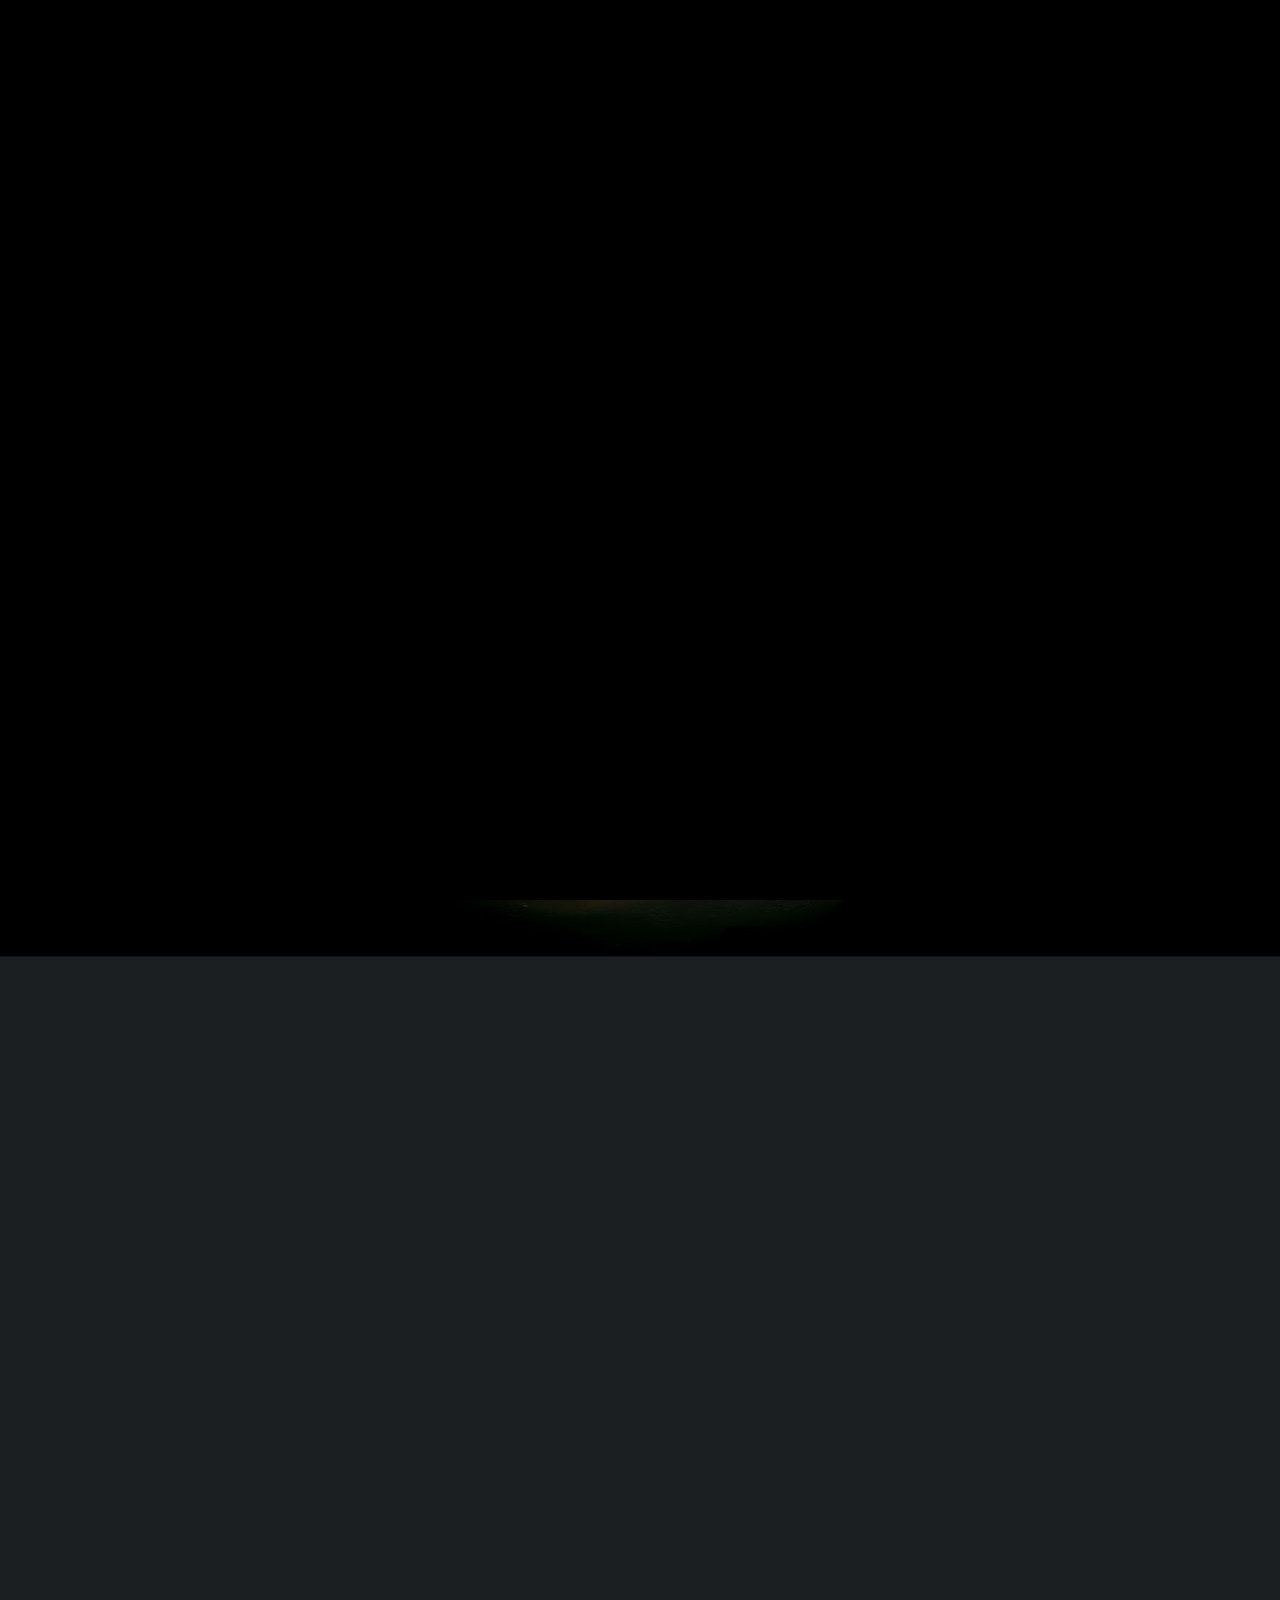
==== index.html @ c077549f "Update index.html" ====
<!DOCTYPE HTML>
<!--
	Dimension by HTML5 UP
	html5up.net | @ajlkn
	Free for personal and commercial use under the CCA 3.0 license (html5up.net/license)
-->
<html>
	<head>
		<title>Christopher Appiah's CV</title>
		<meta charset="utf-8" />
		<meta name="viewport" content="width=device-width, initial-scale=1, user-scalable=no" />
		<link rel="stylesheet" href="assets/css/main.css" />
		<noscript><link rel="stylesheet" href="assets/css/noscript.css" /></noscript>
		noscript><link rel="stylesheet" href="assets/css/noscript.css" /></noscript>
    <style>
        #about .image.main {
            max-height: 480px;
            overflow: hidden;
        }
        #about .image.main img {
            object-fit: cover;
        }
    </style>
</head>
	</head>
	<body class="is-preload">

		<!-- Wrapper -->
			<div id="wrapper">

				<!-- Header -->
					<header id="header">
						<div class="logo">
							<span class="icon fa-gem"></span>
						</div>
						<div class="content">
							<div class="inner">
								<h1>Christopher Appiah's CV</h1>
								<p>A comprehensive overview of the major works and projects completed during my undergraduate degree</p>
							</div>
						</div>
						<nav>
							<ul>
								<li><a href="#intro">Intro</a></li>
								<li><a href="#work">Work</a></li>
								<li><a href="#about">About</a></li>
								<li><a href="#contact">Contact</a></li>
								<!--<li><a href="#elements">Elements</a></li>-->
							</ul>
						</nav>
					</header>

				<!-- Main -->
					<div id="main">

						<!-- Intro -->
							<article id="intro">
								<h2 class="major">Intro</h2>
								<p>UMBC B.S in Mechanical Engineering '26</p>
								<h>Controls Engineering Interests:</h>
								
								<p>Spacecraft Dynamics and Control</p>
								<p>Multi-Body Trajectory Design</p>
								<p>Non-Linear Estimation</p>
							</article>

						<!-- Work -->
							<article id="work">
								<h2 class="major">Work</h2>
								<p>A dynamic view of major projects and research that are completed or are currently in process.</p>
								<p>Each project is accompanied by a brief description and its respective documentation.</p>
								
								<div class="project-grid">
	<a href="sortation-machine.html">
    <img src="images/464 Project.jpg" alt= "Sortation Machine">
		<span class="project-caption">Sortation Machine Project</span>
    </a>
								<a href="Pendulum.html">
    <img src="images/Pendulum.jpg" class="diagram">
	<span class="project-caption">Pendulum Analysis Research</span>
    </a>

									<a href="openloop.html">
    <img src="images/Quadrotor Dynamics.jpg" class="diagram">
	<span class="project-caption">Open Loop Simulation Project</span>
    </a>
							
							<a href="future-work.html">
    <img src="images/Alpha 1 Prototype.jpg" class="diagram">
	<span class="project-caption">Future Work In Progress</span>
</a>
		</div>
								 
</article>

	
						<!-- About -->
							<article id="about">
								<h2 class="major">About</h2>
								<span class="image main"><img src="images/image000001.jpg" alt="" /></span>
								<p>My name is Christopher Appiah, and I am a senior Mechanical Engineering Major at the University of Maryland, Baltimore County, graduating in May 2026. I am interested in control theory and its applications, and have experience exploring autonomous systems. In 2023, I worked in the Estimation and Controls Laboratory at the University of Maryland, Baltimore County, where I analyzed the behavior of multiple pendulums incorporating design, modeling, and simulation. This involved using MATLAB and Simulink workspaces to compare and contrast error analysis across two simulation environments. I am also familiar with electronic hardware configuration and systems. In December 2024, for a Machine Design Project, I was responsible for the Programmable Logic Controller for an automated sortation machine. In my free time, I play and watch soccer, read, and watch movies.
</p>
							</article>

						<!-- Contact -->
							<!-- Contact -->
<article id="contact">
    <h2 class="major">Contact</h2>
    <form method="POST" action="https://formspree.io/f/mykbvevg">
        <div class="fields">
            <div class="field half">
                <label for="name">Name</label>
                <input type="text" name="name" id="name" />
            </div>
            <div class="field half">
                <label for="email">Email</label>
                <input type="text" name="email" id="email" />
            </div>
            <div class="field">
                <label for="message">Message</label>
                <textarea name="message" id="message" rows="4"></textarea>
            </div>
        </div>
        <ul class="actions">
            <li><input type="submit" value="Send Message" class="primary" /></li>
            <li><input type="reset" value="Reset" /></li>
        </ul>
    </form>
    
    <!-- This is where your social icons go -->
    <ul class="icons">
    <li>
        <a href="https://www.linkedin.com/in/christopher-appiah-0a9b10266" class="icon brands fa-linkedin-in" target="_blank">
            <span class="label">LinkedIn</span>
        </a>
    </li>
</ul>

</article>

	

							</article>

						<!-- Elements -->
							<article id="elements">
								<h2 class="major">Elements</h2>

								<section>
									<h3 class="major">Text</h3>
									<p>This is <b>bold</b> and this is <strong>strong</strong>. This is <i>italic</i> and this is <em>emphasized</em>.
									This is <sup>superscript</sup> text and this is <sub>subscript</sub> text.
									This is <u>underlined</u> and this is code: <code>for (;;) { ... }</code>. Finally, <a href="#">this is a link</a>.</p>
									<hr />
									<h2>Heading Level 2</h2>
									<h3>Heading Level 3</h3>
									<h4>Heading Level 4</h4>
									<h5>Heading Level 5</h5>
									<h6>Heading Level 6</h6>
									<hr />
									<h4>Blockquote</h4>
									<blockquote>Fringilla nisl. Donec accumsan interdum nisi, quis tincidunt felis sagittis eget tempus euismod. Vestibulum ante ipsum primis in faucibus vestibulum. Blandit adipiscing eu felis iaculis volutpat ac adipiscing accumsan faucibus. Vestibulum ante ipsum primis in faucibus lorem ipsum dolor sit amet nullam adipiscing eu felis.</blockquote>
									<h4>Preformatted</h4>
									<pre><code>i = 0;

while (!deck.isInOrder()) {
    print 'Iteration ' + i;
    deck.shuffle();
    i++;
}

print 'It took ' + i + ' iterations to sort the deck.';</code></pre>
								</section>

								<section>
									<h3 class="major">Lists</h3>

									<h4>Unordered</h4>
									<ul>
										<li>Dolor pulvinar etiam.</li>
										<li>Sagittis adipiscing.</li>
										<li>Felis enim feugiat.</li>
									</ul>

									<h4>Alternate</h4>
									<ul class="alt">
										<li>Dolor pulvinar etiam.</li>
										<li>Sagittis adipiscing.</li>
										<li>Felis enim feugiat.</li>
									</ul>

									<h4>Ordered</h4>
									<ol>
										<li>Dolor pulvinar etiam.</li>
										<li>Etiam vel felis viverra.</li>
										<li>Felis enim feugiat.</li>
										<li>Dolor pulvinar etiam.</li>
										<li>Etiam vel felis lorem.</li>
										<li>Felis enim et feugiat.</li>
									</ol>
									<h4>Icons</h4>
									<li>
    <a href="www.linkedin.com/in/christopher-appiah-0a9b10266" class="icon brands fa-linkedin-in">
        <span class="label">LinkedIn</span>
    </a>
</li>

									<h4>Actions</h4>
									<ul class="actions">
										<li><a href="#" class="button primary">Default</a></li>
										<li><a href="#" class="button">Default</a></li>
									</ul>
									<ul class="actions stacked">
										<li><a href="#" class="button primary">Default</a></li>
										<li><a href="#" class="button">Default</a></li>
									</ul>
								</section>

								<section>
									<h3 class="major">Table</h3>
									<h4>Default</h4>
									<div class="table-wrapper">
										<table>
											<thead>
												<tr>
													<th>Name</th>
													<th>Description</th>
													<th>Price</th>
												</tr>
											</thead>
											<tbody>
												<tr>
													<td>Item One</td>
													<td>Ante turpis integer aliquet porttitor.</td>
													<td>29.99</td>
												</tr>
												<tr>
													<td>Item Two</td>
													<td>Vis ac commodo adipiscing arcu aliquet.</td>
													<td>19.99</td>
												</tr>
												<tr>
													<td>Item Three</td>
													<td> Morbi faucibus arcu accumsan lorem.</td>
													<td>29.99</td>
												</tr>
												<tr>
													<td>Item Four</td>
													<td>Vitae integer tempus condimentum.</td>
													<td>19.99</td>
												</tr>
												<tr>
													<td>Item Five</td>
													<td>Ante turpis integer aliquet porttitor.</td>
													<td>29.99</td>
												</tr>
											</tbody>
											<tfoot>
												<tr>
													<td colspan="2"></td>
													<td>100.00</td>
												</tr>
											</tfoot>
										</table>
									</div>

									<h4>Alternate</h4>
									<div class="table-wrapper">
										<table class="alt">
											<thead>
												<tr>
													<th>Name</th>
													<th>Description</th>
													<th>Price</th>
												</tr>
											</thead>
											<tbody>
												<tr>
													<td>Item One</td>
													<td>Ante turpis integer aliquet porttitor.</td>
													<td>29.99</td>
												</tr>
												<tr>
													<td>Item Two</td>
													<td>Vis ac commodo adipiscing arcu aliquet.</td>
													<td>19.99</td>
												</tr>
												<tr>
													<td>Item Three</td>
													<td> Morbi faucibus arcu accumsan lorem.</td>
													<td>29.99</td>
												</tr>
												<tr>
													<td>Item Four</td>
													<td>Vitae integer tempus condimentum.</td>
													<td>19.99</td>
												</tr>
												<tr>
													<td>Item Five</td>
													<td>Ante turpis integer aliquet porttitor.</td>
													<td>29.99</td>
												</tr>
											</tbody>
											<tfoot>
												<tr>
													<td colspan="2"></td>
													<td>100.00</td>
												</tr>
											</tfoot>
										</table>
									</div>
								</section>

								<section>
									<h3 class="major">Buttons</h3>
									<ul class="actions">
										<li><a href="#" class="button primary">Primary</a></li>
										<li><a href="#" class="button">Default</a></li>
									</ul>
									<ul class="actions">
										<li><a href="#" class="button">Default</a></li>
										<li><a href="#" class="button small">Small</a></li>
									</ul>
									<ul class="actions">
										<li><a href="#" class="button primary icon solid fa-download">Icon</a></li>
										<li><a href="#" class="button icon solid fa-download">Icon</a></li>
									</ul>
									<ul class="actions">
										<li><span class="button primary disabled">Disabled</span></li>
										<li><span class="button disabled">Disabled</span></li>
									</ul>
								</section>

								<section>
									<h3 class="major">Form</h3>
									<form method="post" action="#">
										<div class="fields">
											<div class="field half">
												<label for="demo-name">Name</label>
												<input type="text" name="demo-name" id="demo-name" value="" placeholder="Jane Doe" />
											</div>
											<div class="field half">
												<label for="demo-email">Email</label>
												<input type="email" name="demo-email" id="demo-email" value="" placeholder="jane@untitled.tld" />
											</div>
											<div class="field">
												<label for="demo-category">Category</label>
												<select name="demo-category" id="demo-category">
													<option value="">-</option>
													<option value="1">Manufacturing</option>
													<option value="1">Shipping</option>
													<option value="1">Administration</option>
													<option value="1">Human Resources</option>
												</select>
											</div>
											<div class="field half">
												<input type="radio" id="demo-priority-low" name="demo-priority" checked>
												<label for="demo-priority-low">Low</label>
											</div>
											<div class="field half">
												<input type="radio" id="demo-priority-high" name="demo-priority">
												<label for="demo-priority-high">High</label>
											</div>
											<div class="field half">
												<input type="checkbox" id="demo-copy" name="demo-copy">
												<label for="demo-copy">Email me a copy</label>
											</div>
											<div class="field half">
												<input type="checkbox" id="demo-human" name="demo-human" checked>
												<label for="demo-human">Not a robot</label>
											</div>
											<div class="field">
												<label for="demo-message">Message</label>
												<textarea name="demo-message" id="demo-message" placeholder="Enter your message" rows="6"></textarea>
											</div>
										</div>
										<ul class="actions">
											<li><input type="submit" value="Send Message" class="primary" /></li>
											<li><input type="reset" value="Reset" /></li>
										</ul>
									</form>
								</section>

							</article>

					</div>

				<!-- Footer -->
					<footer id="footer">
						<p class="copyright">&copy; Christopher Appiah. Design: <a href="https://html5up.net">HTML5 UP</a>.</p>
					</footer>

			</div>

		<!-- BG -->
			<div id="bg"></div>

		<!-- Scripts -->
			<script src="assets/js/jquery.min.js"></script>
			<script src="assets/js/browser.min.js"></script>
			<script src="assets/js/breakpoints.min.js"></script>
			<script src="assets/js/util.js"></script>
			<script src="assets/js/main.js"></script>
		

	</body>
</html>
---- assets/css/main.css ----
@import url(fontawesome-all.min.css);
@import url("https://fonts.googleapis.com/css?family=Source+Sans+Pro:300italic,600italic,300,600");

/*
	Dimension by HTML5 UP
	html5up.net | @ajlkn
	Free for personal and commercial use under the CCA 3.0 license (html5up.net/license)
*/

html, body, div, span, applet, object,
iframe, h1, h2, h3, h4, h5, h6, p, blockquote,
pre, a, abbr, acronym, address, big, cite,
code, del, dfn, em, img, ins, kbd, q, s, samp,
small, strike, strong, sub, sup, tt, var, b,
u, i, center, dl, dt, dd, ol, ul, li, fieldset,
form, label, legend, table, caption, tbody,
tfoot, thead, tr, th, td, article, aside,
canvas, details, embed, figure, figcaption,
footer, header, hgroup, menu, nav, output, ruby,
section, summary, time, mark, audio, video {
	margin: 0;
	padding: 0;
	border: 0;
	font-size: 100%;
	font: inherit;
	vertical-align: baseline;}

article, aside, details, figcaption, figure,
footer, header, hgroup, menu, nav, section {
	display: block;}

body {
	line-height: 1;
}

ol, ul {
	list-style: none;
}

blockquote, q {
	quotes: none;
}

	blockquote:before, blockquote:after, q:before, q:after {
		content: '';
		content: none;
	}

table {
	border-collapse: collapse;
	border-spacing: 0;
}

body {
	-webkit-text-size-adjust: none;
}

mark {
	background-color: transparent;
	color: inherit;
}

input::-moz-focus-inner {
	border: 0;
	padding: 0;
}

input, select, textarea {
	-moz-appearance: none;
	-webkit-appearance: none;
	-ms-appearance: none;
	appearance: none;
}

/* Basic */

	@-ms-viewport {
		width: device-width;
	}

	@media screen and (max-width: 480px) {

		html, body {
			min-width: 320px;
		}

	}

	html {
		box-sizing: border-box;
	}

	*, *:before, *:after {
		box-sizing: inherit;
	}

	body {
		background: #1b1f22;
	}

		body.is-preload *, body.is-preload *:before, body.is-preload *:after {
			-moz-animation: none !important;
			-webkit-animation: none !important;
			-ms-animation: none !important;
			animation: none !important;
			-moz-transition: none !important;
			-webkit-transition: none !important;
			-ms-transition: none !important;
			transition: none !important;
		}

/* Type */

	html {
		font-size: 16pt;
	}

		@media screen and (max-width: 1680px) {

			html {
				font-size: 12pt;
			}

		}

		@media screen and (max-width: 736px) {

			html {
				font-size: 11pt;
			}

		}

		@media screen and (max-width: 360px) {

			html {
				font-size: 10pt;
			}

		}

	body, input, select, textarea {
		color: #ffffff;
		font-family: "Source Sans Pro", sans-serif;
		font-weight: 300;
		font-size: 1rem;
		line-height: 1.65;
	}

	a {
		-moz-transition: color 0.2s ease-in-out, background-color 0.2s ease-in-out, border-bottom-color 0.2s ease-in-out;
		-webkit-transition: color 0.2s ease-in-out, background-color 0.2s ease-in-out, border-bottom-color 0.2s ease-in-out;
		-ms-transition: color 0.2s ease-in-out, background-color 0.2s ease-in-out, border-bottom-color 0.2s ease-in-out;
		transition: color 0.2s ease-in-out, background-color 0.2s ease-in-out, border-bottom-color 0.2s ease-in-out;
		border-bottom: dotted 1px rgba(255, 255, 255, 0.5);
		text-decoration: none;
		color: inherit;
	}

		a:hover {
			border-bottom-color: transparent;
		}

	strong, b {
		color: #ffffff;
		font-weight: 600;
	}

	em, i {
		font-style: italic;
	}

	p {
		margin: 0 0 2rem 0;
	}

	h1, h2, h3, h4, h5, h6 {
		color: #ffffff;
		font-weight: 600;
		line-height: 1.5;
		margin: 0 0 1rem 0;
		text-transform: uppercase;
		letter-spacing: 0.2rem;
	}

		h1 a, h2 a, h3 a, h4 a, h5 a, h6 a {
			color: inherit;
			text-decoration: none;
		}

		h1.major, h2.major, h3.major, h4.major, h5.major, h6.major {
			border-bottom: solid 1px #ffffff;
			width: -moz-max-content;
			width: -webkit-max-content;
			width: -ms-max-content;
			width: max-content;
			padding-bottom: 0.5rem;
			margin: 0 0 2rem 0;
		}

	h1 {
		font-size: 2.25rem;
		line-height: 1.3;
		letter-spacing: 0.5rem;
	}

	h2 {
		font-size: 1.5rem;
		line-height: 1.4;
		letter-spacing: 0.5rem;
	}

	h3 {
		font-size: 1rem;
	}

	h4 {
		font-size: 0.8rem;
	}

	h5 {
		font-size: 0.7rem;
	}

	h6 {
		font-size: 0.6rem;
	}

	@media screen and (max-width: 736px) {

		h1 {
			font-size: 1.75rem;
			line-height: 1.4;
		}

		h2 {
			font-size: 1.25em;
			line-height: 1.5;
		}

	}

	sub {
		font-size: 0.8rem;
		position: relative;
		top: 0.5rem;
	}

	sup {
		font-size: 0.8rem;
		position: relative;
		top: -0.5rem;
	}

	blockquote {
		border-left: solid 4px #ffffff;
		font-style: italic;
		margin: 0 0 2rem 0;
		padding: 0.5rem 0 0.5rem 2rem;
	}

	pre {
		-webkit-overflow-scrolling: touch;
		font-family: "Courier New", monospace;
		font-size: 0.9rem;
		margin: 0 0 2rem 0;
	}

		pre code {
			display: block;
			line-height: 1.75;
			padding: 1rem 1.5rem;
			overflow-x: auto;
		}

	hr {
		border: 0;
		border-bottom: solid 1px #ffffff;
		margin: 2.75rem 0;
	}

	.align-left {
		text-align: left;
	}

	.align-center {
		text-align: center;
	}

	.align-right {
		text-align: right;
	}

/* Form */

	form {
		margin: 0 0 2rem 0;
	}

		form > :last-child {
			margin-bottom: 0;
		}

		form > .fields {
			display: -moz-flex;
			display: -webkit-flex;
			display: -ms-flex;
			display: flex;
			-moz-flex-wrap: wrap;
			-webkit-flex-wrap: wrap;
			-ms-flex-wrap: wrap;
			flex-wrap: wrap;
			width: calc(100% + 3rem);
			margin: -1.5rem 0 2rem -1.5rem;
		}

			form > .fields > .field {
				-moz-flex-grow: 0;
				-webkit-flex-grow: 0;
				-ms-flex-grow: 0;
				flex-grow: 0;
				-moz-flex-shrink: 0;
				-webkit-flex-shrink: 0;
				-ms-flex-shrink: 0;
				flex-shrink: 0;
				padding: 1.5rem 0 0 1.5rem;
				width: calc(100% - 1.5rem);
			}

				form > .fields > .field.half {
					width: calc(50% - 0.75rem);
				}

				form > .fields > .field.third {
					width: calc(100%/3 - 0.5rem);
				}

				form > .fields > .field.quarter {
					width: calc(25% - 0.375rem);
				}

		@media screen and (max-width: 480px) {

			form > .fields {
				width: calc(100% + 3rem);
				margin: -1.5rem 0 2rem -1.5rem;
			}

				form > .fields > .field {
					padding: 1.5rem 0 0 1.5rem;
					width: calc(100% - 1.5rem);
				}

					form > .fields > .field.half {
						width: calc(100% - 1.5rem);
					}

					form > .fields > .field.third {
						width: calc(100% - 1.5rem);
					}

					form > .fields > .field.quarter {
						width: calc(100% - 1.5rem);
					}

		}

	label {
		color: #ffffff;
		display: block;
		font-size: 0.8rem;
		font-weight: 300;
		letter-spacing: 0.2rem;
		line-height: 1.5;
		margin: 0 0 1rem 0;
		text-transform: uppercase;
	}

	input[type="text"],
	input[type="password"],
	input[type="email"],
	input[type="tel"],
	select,
	textarea {
		-moz-appearance: none;
		-webkit-appearance: none;
		-ms-appearance: none;
		appearance: none;
		-moz-transition: border-color 0.2s ease-in-out, box-shadow 0.2s ease-in-out, background-color 0.2s ease-in-out;
		-webkit-transition: border-color 0.2s ease-in-out, box-shadow 0.2s ease-in-out, background-color 0.2s ease-in-out;
		-ms-transition: border-color 0.2s ease-in-out, box-shadow 0.2s ease-in-out, background-color 0.2s ease-in-out;
		transition: border-color 0.2s ease-in-out, box-shadow 0.2s ease-in-out, background-color 0.2s ease-in-out;
		background-color: transparent;
		border-radius: 4px;
		border: solid 1px #ffffff;
		color: inherit;
		display: block;
		outline: 0;
		padding: 0 1rem;
		text-decoration: none;
		width: 100%;
	}

		input[type="text"]:invalid,
		input[type="password"]:invalid,
		input[type="email"]:invalid,
		input[type="tel"]:invalid,
		select:invalid,
		textarea:invalid {
			box-shadow: none;
		}

		input[type="text"]:focus,
		input[type="password"]:focus,
		input[type="email"]:focus,
		input[type="tel"]:focus,
		select:focus,
		textarea:focus {
			background: rgba(255, 255, 255, 0.075);
			border-color: #ffffff;
			box-shadow: 0 0 0 1px #ffffff;
		}

	select {
		background-image: url("data:image/svg+xml;charset=utf8,%3Csvg xmlns='http://www.w3.org/2000/svg' width='40' height='40' preserveAspectRatio='none' viewBox='0 0 40 40'%3E%3Cpath d='M9.4,12.3l10.4,10.4l10.4-10.4c0.2-0.2,0.5-0.4,0.9-0.4c0.3,0,0.6,0.1,0.9,0.4l3.3,3.3c0.2,0.2,0.4,0.5,0.4,0.9 c0,0.4-0.1,0.6-0.4,0.9L20.7,31.9c-0.2,0.2-0.5,0.4-0.9,0.4c-0.3,0-0.6-0.1-0.9-0.4L4.3,17.3c-0.2-0.2-0.4-0.5-0.4-0.9 c0-0.4,0.1-0.6,0.4-0.9l3.3-3.3c0.2-0.2,0.5-0.4,0.9-0.4S9.1,12.1,9.4,12.3z' fill='%23ffffff' /%3E%3C/svg%3E");
		background-size: 1.25rem;
		background-repeat: no-repeat;
		background-position: calc(100% - 1rem) center;
		height: 2.75rem;
		padding-right: 2.75rem;
		text-overflow: ellipsis;
	}

		select option {
			color: #ffffff;
			background: #1b1f22;
		}

		select:focus::-ms-value {
			background-color: transparent;
		}

		select::-ms-expand {
			display: none;
		}

	input[type="text"],
	input[type="password"],
	input[type="email"],
	select {
		height: 2.75rem;
	}

	textarea {
		padding: 0.75rem 1rem;
	}

	input[type="checkbox"],
	input[type="radio"] {
		-moz-appearance: none;
		-webkit-appearance: none;
		-ms-appearance: none;
		appearance: none;
		display: block;
		float: left;
		margin-right: -2rem;
		opacity: 0;
		width: 1rem;
		z-index: -1;
	}

		input[type="checkbox"] + label,
		input[type="radio"] + label {
			text-decoration: none;
			-moz-user-select: none;
			-webkit-user-select: none;
			-ms-user-select: none;
			user-select: none;
			color: #ffffff;
			cursor: pointer;
			display: inline-block;
			font-size: 0.8rem;
			font-weight: 300;
			margin: 0 0 0.5rem 0;
			padding-left: 2.65rem;
			padding-right: 0.75rem;
			position: relative;
		}

			input[type="checkbox"] + label:before,
			input[type="radio"] + label:before {
				-moz-osx-font-smoothing: grayscale;
				-webkit-font-smoothing: antialiased;
				display: inline-block;
				font-style: normal;
				font-variant: normal;
				text-rendering: auto;
				line-height: 1;
				text-transform: none !important;
				font-family: 'Font Awesome 5 Free';
				font-weight: 900;
			}

			input[type="checkbox"] + label:before,
			input[type="radio"] + label:before {
				-moz-transition: border-color 0.2s ease-in-out, box-shadow 0.2s ease-in-out, background-color 0.2s ease-in-out;
				-webkit-transition: border-color 0.2s ease-in-out, box-shadow 0.2s ease-in-out, background-color 0.2s ease-in-out;
				-ms-transition: border-color 0.2s ease-in-out, box-shadow 0.2s ease-in-out, background-color 0.2s ease-in-out;
				transition: border-color 0.2s ease-in-out, box-shadow 0.2s ease-in-out, background-color 0.2s ease-in-out;
				border-radius: 4px;
				border: solid 1px #ffffff;
				content: '';
				display: inline-block;
				height: 1.65rem;
				left: 0;
				line-height: 1.65rem;
				position: absolute;
				text-align: center;
				top: -0.15rem;
				width: 1.65rem;
			}

		input[type="checkbox"]:checked + label:before,
		input[type="radio"]:checked + label:before {
			background: #ffffff !important;
			border-color: #ffffff !important;
			color: #1b1f22;
			content: '\f00c';
		}

		input[type="checkbox"]:focus + label:before,
		input[type="radio"]:focus + label:before {
			background: rgba(255, 255, 255, 0.075);
			border-color: #ffffff;
			box-shadow: 0 0 0 1px #ffffff;
		}

	input[type="checkbox"] + label:before {
		border-radius: 4px;
	}

	input[type="radio"] + label:before {
		border-radius: 100%;
	}

	::-webkit-input-placeholder {
		color: rgba(255, 255, 255, 0.5) !important;
		opacity: 1.0;
	}

	:-moz-placeholder {
		color: rgba(255, 255, 255, 0.5) !important;
		opacity: 1.0;
	}

	::-moz-placeholder {
		color: rgba(255, 255, 255, 0.5) !important;
		opacity: 1.0;
	}

	:-ms-input-placeholder {
		color: rgba(255, 255, 255, 0.5) !important;
		opacity: 1.0;
	}

	.formerize-placeholder {
		color: rgba(255, 255, 255, 0.5) !important;
		opacity: 1.0;
	}

/* Box */

	.box {
		border-radius: 4px;
		border: solid 1px #ffffff;
		margin-bottom: 2rem;
		padding: 1.5em;
	}

		.box > :last-child,
		.box > :last-child > :last-child,
		.box > :last-child > :last-child > :last-child {
			margin-bottom: 0;
		}

		.box.alt {
			border: 0;
			border-radius: 0;
			padding: 0;
		}

/* Icon */

	.icon {
		text-decoration: none;
		border-bottom: none;
		position: relative;
	}

		.icon:before {
			-moz-osx-font-smoothing: grayscale;
			-webkit-font-smoothing: antialiased;
			display: inline-block;
			font-style: normal;
			font-variant: normal;
			text-rendering: auto;
			line-height: 1;
			text-transform: none !important;
			font-family: 'Font Awesome 5 Free';
			font-weight: 400;
		}

		.icon > .label {
			display: none;
		}

		.icon:before {
			line-height: inherit;
		}

		.icon.solid:before {
			font-weight: 900;
		}

		.icon.brands:before {
			font-family: 'Font Awesome 5 Brands';
		}

/* Image */

	.image {
		border-radius: 4px;
		border: 0;
		display: inline-block;
		position: relative;
	}

		.image:before {
			pointer-events: none;
			background-image: url("../../images/overlay.png");
			background-color: rgba(19, 21, 25, 0.5);
			border-radius: 4px;
			content: '';
			display: block;
			height: 100%;
			left: 0;
			opacity: 0.5;
			position: absolute;
			top: 0;
			width: 100%;
		}

		.image img {
			border-radius: 4px;
			display: block;
		}

		.image.left, .image.right {
			max-width: 40%;
		}

			.image.left img, .image.right img {
				width: 100%;
			}

		.image.left {
			float: left;
			padding: 0 1.5em 1em 0;
			top: 0.25em;
		}

		.image.right {
			float: right;
			padding: 0 0 1em 1.5em;
			top: 0.25em;
		}

		.image.fit {
			display: block;
			margin: 0 0 2rem 0;
			width: 100%;
		}

			.image.fit img {
				width: 100%;
			}

		.image.main {
			display: block;
			margin: 2.5rem 0;
			width: 100%;
		}

			.image.main img {
				width: 100%;
			}

		@media screen and (max-width: 736px) {

			.image.main {
				margin: 2rem 0;
			}

		}

		@media screen and (max-width: 480px) {

			.image.main {
				margin: 1.5rem 0;
			}

		}

/* List */

	ol {
		list-style: decimal;
		margin: 0 0 2rem 0;
		padding-left: 1.25em;
	}

		ol li {
			padding-left: 0.25em;
		}

	ul {
		list-style: disc;
		margin: 0 0 2rem 0;
		padding-left: 1em;
	}

		ul li {
			padding-left: 0.5em;
		}

		ul.alt {
			list-style: none;
			padding-left: 0;
		}

			ul.alt li {
				border-top: solid 1px #ffffff;
				padding: 0.5em 0;
			}

				ul.alt li:first-child {
					border-top: 0;
					padding-top: 0;
				}

	dl {
		margin: 0 0 2rem 0;
	}

		dl dt {
			display: block;
			font-weight: 600;
			margin: 0 0 1rem 0;
		}

		dl dd {
			margin-left: 2rem;
		}

/* Actions */

	ul.actions {
		display: -moz-flex;
		display: -webkit-flex;
		display: -ms-flex;
		display: flex;
		cursor: default;
		list-style: none;
		margin-left: -1rem;
		padding-left: 0;
	}

		ul.actions li {
			padding: 0 0 0 1rem;
			vertical-align: middle;
		}

		ul.actions.special {
			-moz-justify-content: center;
			-webkit-justify-content: center;
			-ms-justify-content: center;
			justify-content: center;
			width: 100%;
			margin-left: 0;
		}

			ul.actions.special li:first-child {
				padding-left: 0;
			}

		ul.actions.stacked {
			-moz-flex-direction: column;
			-webkit-flex-direction: column;
			-ms-flex-direction: column;
			flex-direction: column;
			margin-left: 0;
		}

			ul.actions.stacked li {
				padding: 1.3rem 0 0 0;
			}

				ul.actions.stacked li:first-child {
					padding-top: 0;
				}

		ul.actions.fit {
			width: calc(100% + 1rem);
		}

			ul.actions.fit li {
				-moz-flex-grow: 1;
				-webkit-flex-grow: 1;
				-ms-flex-grow: 1;
				flex-grow: 1;
				-moz-flex-shrink: 1;
				-webkit-flex-shrink: 1;
				-ms-flex-shrink: 1;
				flex-shrink: 1;
				width: 100%;
			}

				ul.actions.fit li > * {
					width: 100%;
				}

			ul.actions.fit.stacked {
				width: 100%;
			}

		@media screen and (max-width: 480px) {

			ul.actions:not(.fixed) {
				-moz-flex-direction: column;
				-webkit-flex-direction: column;
				-ms-flex-direction: column;
				flex-direction: column;
				margin-left: 0;
				width: 100% !important;
			}

				ul.actions:not(.fixed) li {
					-moz-flex-grow: 1;
					-webkit-flex-grow: 1;
					-ms-flex-grow: 1;
					flex-grow: 1;
					-moz-flex-shrink: 1;
					-webkit-flex-shrink: 1;
					-ms-flex-shrink: 1;
					flex-shrink: 1;
					padding: 1rem 0 0 0;
					text-align: center;
					width: 100%;
				}

					ul.actions:not(.fixed) li > * {
						width: 100%;
					}

					ul.actions:not(.fixed) li:first-child {
						padding-top: 0;
					}

					ul.actions:not(.fixed) li input[type="submit"],
					ul.actions:not(.fixed) li input[type="reset"],
					ul.actions:not(.fixed) li input[type="button"],
					ul.actions:not(.fixed) li button,
					ul.actions:not(.fixed) li .button {
						width: 100%;
					}

						ul.actions:not(.fixed) li input[type="submit"].icon:before,
						ul.actions:not(.fixed) li input[type="reset"].icon:before,
						ul.actions:not(.fixed) li input[type="button"].icon:before,
						ul.actions:not(.fixed) li button.icon:before,
						ul.actions:not(.fixed) li .button.icon:before {
							margin-left: -0.5em;
						}

		}

/* Icons */

	ul.icons {
		cursor: default;
		list-style: none;
		padding-left: 0;
	}

		ul.icons li {
			display: inline-block;
			padding: 0 0.75em 0 0;
		}

			ul.icons li:last-child {
				padding-right: 0;
			}

			ul.icons li a {
				border-radius: 100%;
				box-shadow: inset 0 0 0 1px #ffffff;
				display: inline-block;
				height: 2.25rem;
				line-height: 2.25rem;
				text-align: center;
				width: 2.25rem;
			}

				ul.icons li a:hover {
					background-color: rgba(255, 255, 255, 0.075);
				}

				ul.icons li a:active {
					background-color: rgba(255, 255, 255, 0.175);
				}

/* Table */

	.table-wrapper {
		-webkit-overflow-scrolling: touch;
		overflow-x: auto;
	}

	table {
		margin: 0 0 2rem 0;
		width: 100%;
	}

		table tbody tr {
			border: solid 1px #ffffff;
			border-left: 0;
			border-right: 0;
		}

			table tbody tr:nth-child(2n + 1) {
				background-color: rgba(255, 255, 255, 0.075);
			}

		table td {
			padding: 0.75em 0.75em;
		}

		table th {
			color: #ffffff;
			font-size: 0.9em;
			font-weight: 600;
			padding: 0 0.75em 0.75em 0.75em;
			text-align: left;
		}

		table thead {
			border-bottom: solid 2px #ffffff;
		}

		table tfoot {
			border-top: solid 2px #ffffff;
		}

		table.alt {
			border-collapse: separate;
		}

			table.alt tbody tr td {
				border: solid 1px #ffffff;
				border-left-width: 0;
				border-top-width: 0;
			}

				table.alt tbody tr td:first-child {
					border-left-width: 1px;
				}

			table.alt tbody tr:first-child td {
				border-top-width: 1px;
			}

			table.alt thead {
				border-bottom: 0;
			}

			table.alt tfoot {
				border-top: 0;
			}

/* Button */

	input[type="submit"],
	input[type="reset"],
	input[type="button"],
	button,
	.button {
		-moz-appearance: none;
		-webkit-appearance: none;
		-ms-appearance: none;
		appearance: none;
		-moz-transition: background-color 0.2s ease-in-out, color 0.2s ease-in-out;
		-webkit-transition: background-color 0.2s ease-in-out, color 0.2s ease-in-out;
		-ms-transition: background-color 0.2s ease-in-out, color 0.2s ease-in-out;
		transition: background-color 0.2s ease-in-out, color 0.2s ease-in-out;
		background-color: transparent;
		border-radius: 4px;
		border: 0;
		box-shadow: inset 0 0 0 1px #ffffff;
		color: #ffffff !important;
		cursor: pointer;
		display: inline-block;
		font-size: 0.8rem;
		font-weight: 300;
		height: 2.75rem;
		letter-spacing: 0.2rem;
		line-height: 2.75rem;
		outline: 0;
		padding: 0 1.25rem 0 1.35rem;
		text-align: center;
		text-decoration: none;
		text-transform: uppercase;
		white-space: nowrap;
	}

		input[type="submit"]:hover,
		input[type="reset"]:hover,
		input[type="button"]:hover,
		button:hover,
		.button:hover {
			background-color: rgba(255, 255, 255, 0.075);
		}

		input[type="submit"]:active,
		input[type="reset"]:active,
		input[type="button"]:active,
		button:active,
		.button:active {
			background-color: rgba(255, 255, 255, 0.175);
		}

		input[type="submit"].icon:before,
		input[type="reset"].icon:before,
		input[type="button"].icon:before,
		button.icon:before,
		.button.icon:before {
			margin-right: 0.5em;
		}

		input[type="submit"].fit,
		input[type="reset"].fit,
		input[type="button"].fit,
		button.fit,
		.button.fit {
			width: 100%;
		}

		input[type="submit"].small,
		input[type="reset"].small,
		input[type="button"].small,
		button.small,
		.button.small {
			font-size: 0.6rem;
			height: 2.0625rem;
			line-height: 2.0625rem;
		}

		input[type="submit"].primary,
		input[type="reset"].primary,
		input[type="button"].primary,
		button.primary,
		.button.primary {
			background-color: #ffffff;
			color: #1b1f22 !important;
			font-weight: 600;
		}

		input[type="submit"].disabled, input[type="submit"]:disabled,
		input[type="reset"].disabled,
		input[type="reset"]:disabled,
		input[type="button"].disabled,
		input[type="button"]:disabled,
		button.disabled,
		button:disabled,
		.button.disabled,
		.button:disabled {
			pointer-events: none;
			cursor: default;
			opacity: 0.25;
		}

	input[type="submit"],
	input[type="reset"],
	input[type="button"],
	button {
		line-height: calc(2.75rem - 2px);
	}

/* BG */

#bg:after {
    background-image: url("../../images/Mars.jpg") !important;
}




	#bg {
		-moz-transform: scale(1.0);
		-webkit-transform: scale(1.0);
		-ms-transform: scale(1.0);
		transform: scale(1.0);
		-webkit-backface-visibility: hidden;
		position: fixed;
		top: 0;
		left: 0;
		width: 100%;
		height: 100vh;
		z-index: 1;
	}

		#bg:before, #bg:after {
			content: '';
			display: block;
			position: absolute;
			top: 0;
			left: 0;
			width: 100%;
			height: 100%;
		}

		#bg:before {
			-moz-transition: background-color 2.5s ease-in-out;
			-webkit-transition: background-color 2.5s ease-in-out;
			-ms-transition: background-color 2.5s ease-in-out;
			transition: background-color 2.5s ease-in-out;
			-moz-transition-delay: 0.75s;
			-webkit-transition-delay: 0.75s;
			-ms-transition-delay: 0.75s;
			transition-delay: 0.75s;
			background-image: linear-gradient(to top, rgba(19, 21, 25, 0.5), rgba(19, 21, 25, 0.5)), url("../../images/overlay.png");
			background-size: auto,
 256px 256px;
			background-position: center,
 center;
			background-repeat: no-repeat,
 repeat;
			z-index: 2;
		}

		#bg:after {
			-moz-transform: scale(1.125);
			-webkit-transform: scale(1.125);
			-ms-transform: scale(1.125);
			transform: scale(1.125);
			-moz-transition: -moz-transform 0.325s ease-in-out, -moz-filter 0.325s ease-in-out;
			-webkit-transition: -webkit-transform 0.325s ease-in-out, -webkit-filter 0.325s ease-in-out;
			-ms-transition: -ms-transform 0.325s ease-in-out, -ms-filter 0.325s ease-in-out;
			transition: transform 0.325s ease-in-out, filter 0.325s ease-in-out;
			background-image: url("../../images/bg.jpg");
			background-position: center;
			background-size: cover;
			background-repeat: no-repeat;
			z-index: 1;
		}

		body.is-article-visible #bg:after {
			-moz-transform: scale(1.0825);
			-webkit-transform: scale(1.0825);
			-ms-transform: scale(1.0825);
			transform: scale(1.0825);
			-moz-filter: blur(0.2rem);
			-webkit-filter: blur(0.2rem);
			-ms-filter: blur(0.2rem);
			filter: blur(0.2rem);
		}

		body.is-preload #bg:before {
			background-color: #000000;
		}

/* Wrapper */

	#wrapper {
		display: -moz-flex;
		display: -webkit-flex;
		display: -ms-flex;
		display: flex;
		-moz-flex-direction: column;
		-webkit-flex-direction: column;
		-ms-flex-direction: column;
		flex-direction: column;
		-moz-align-items: center;
		-webkit-align-items: center;
		-ms-align-items: center;
		align-items: center;
		-moz-justify-content: space-between;
		-webkit-justify-content: space-between;
		-ms-justify-content: space-between;
		justify-content: space-between;
		position: relative;
		min-height: 100vh;
		width: 100%;
		padding: 4rem 2rem;
		z-index: 3;
	}

		#wrapper:before {
			content: '';
			display: block;
		}

		@media screen and (max-width: 1680px) {

			#wrapper {
				padding: 3rem 2rem;
			}

		}

		@media screen and (max-width: 736px) {

			#wrapper {
				padding: 2rem 1rem;
			}

		}

		@media screen and (max-width: 480px) {

			#wrapper {
				padding: 1rem;
			}

		}

/* Header */

	#header {
		display: -moz-flex;
		display: -webkit-flex;
		display: -ms-flex;
		display: flex;
		-moz-flex-direction: column;
		-webkit-flex-direction: column;
		-ms-flex-direction: column;
		flex-direction: column;
		-moz-align-items: center;
		-webkit-align-items: center;
		-ms-align-items: center;
		align-items: center;
		-moz-transition: -moz-transform 0.325s ease-in-out, -moz-filter 0.325s ease-in-out, opacity 0.325s ease-in-out;
		-webkit-transition: -webkit-transform 0.325s ease-in-out, -webkit-filter 0.325s ease-in-out, opacity 0.325s ease-in-out;
		-ms-transition: -ms-transform 0.325s ease-in-out, -ms-filter 0.325s ease-in-out, opacity 0.325s ease-in-out;
		transition: transform 0.325s ease-in-out, filter 0.325s ease-in-out, opacity 0.325s ease-in-out;
		background-image: -moz-radial-gradient(rgba(0, 0, 0, 0.25) 25%, rgba(0, 0, 0, 0) 55%);
		background-image: -webkit-radial-gradient(rgba(0, 0, 0, 0.25) 25%, rgba(0, 0, 0, 0) 55%);
		background-image: -ms-radial-gradient(rgba(0, 0, 0, 0.25) 25%, rgba(0, 0, 0, 0) 55%);
		background-image: radial-gradient(rgba(0, 0, 0, 0.25) 25%, rgba(0, 0, 0, 0) 55%);
		max-width: 100%;
		text-align: center;
	}

		#header > * {
			-moz-transition: opacity 0.325s ease-in-out;
			-webkit-transition: opacity 0.325s ease-in-out;
			-ms-transition: opacity 0.325s ease-in-out;
			transition: opacity 0.325s ease-in-out;
			position: relative;
			margin-top: 3.5rem;
		}

			#header > *:before {
				content: '';
				display: block;
				position: absolute;
				top: calc(-3.5rem - 1px);
				left: calc(50% - 1px);
				width: 1px;
				height: calc(3.5rem + 1px);
				background: #ffffff;
			}

		#header > :first-child {
			margin-top: 0;
		}

			#header > :first-child:before {
				display: none;
			}

		#header .logo {
			width: 5.5rem;
			height: 5.5rem;
			line-height: 5.5rem;
			border: solid 1px #ffffff;
			border-radius: 100%;
		}

			#header .logo .icon:before {
				font-size: 2rem;
			}

		#header .content {
			border-style: solid;
			border-color: #ffffff;
			border-top-width: 1px;
			border-bottom-width: 1px;
			max-width: 100%;
		}

			#header .content .inner {
				-moz-transition: max-height 0.75s ease, padding 0.75s ease, opacity 0.325s ease-in-out;
				-webkit-transition: max-height 0.75s ease, padding 0.75s ease, opacity 0.325s ease-in-out;
				-ms-transition: max-height 0.75s ease, padding 0.75s ease, opacity 0.325s ease-in-out;
				transition: max-height 0.75s ease, padding 0.75s ease, opacity 0.325s ease-in-out;
				-moz-transition-delay: 0.25s;
				-webkit-transition-delay: 0.25s;
				-ms-transition-delay: 0.25s;
				transition-delay: 0.25s;
				padding: 3rem 2rem;
				max-height: 40rem;
				overflow: hidden;
			}

				#header .content .inner > :last-child {
					margin-bottom: 0;
				}

			#header .content p {
				text-transform: uppercase;
				letter-spacing: 0.2rem;
				font-size: 0.8rem;
				line-height: 2;
			}

		#header nav ul {
			display: -moz-flex;
			display: -webkit-flex;
			display: -ms-flex;
			display: flex;
			margin-bottom: 0;
			list-style: none;
			padding-left: 0;
			border: solid 1px #ffffff;
			border-radius: 4px;
		}

			#header nav ul li {
				padding-left: 0;
				border-left: solid 1px #ffffff;
			}

				#header nav ul li:first-child {
					border-left: 0;
				}

				#header nav ul li a {
					display: block;
					min-width: 7.5rem;
					height: 2.75rem;
					line-height: 2.75rem;
					padding: 0 1.25rem 0 1.45rem;
					text-transform: uppercase;
					letter-spacing: 0.2rem;
					font-size: 0.8rem;
					border-bottom: 0;
				}

					#header nav ul li a:hover {
						background-color: rgba(255, 255, 255, 0.075);
					}

					#header nav ul li a:active {
						background-color: rgba(255, 255, 255, 0.175);
					}

		#header nav.use-middle:after {
			content: '';
			display: block;
			position: absolute;
			top: 0;
			left: calc(50% - 1px);
			width: 1px;
			height: 100%;
			background: #ffffff;
		}

		#header nav.use-middle ul li.is-middle {
			border-left: 0;
		}

		body.is-article-visible #header {
			-moz-transform: scale(0.95);
			-webkit-transform: scale(0.95);
			-ms-transform: scale(0.95);
			transform: scale(0.95);
			-moz-filter: blur(0.1rem);
			-webkit-filter: blur(0.1rem);
			-ms-filter: blur(0.1rem);
			filter: blur(0.1rem);
			opacity: 0;
		}

		body.is-preload #header {
			-moz-filter: blur(0.125rem);
			-webkit-filter: blur(0.125rem);
			-ms-filter: blur(0.125rem);
			filter: blur(0.125rem);
		}

			body.is-preload #header > * {
				opacity: 0;
			}

			body.is-preload #header .content .inner {
				max-height: 0;
				padding-top: 0;
				padding-bottom: 0;
				opacity: 0;
			}

		@media screen and (max-width: 980px) {

			#header .content p br {
				display: none;
			}

		}

		@media screen and (max-width: 736px) {

			#header > * {
				margin-top: 2rem;
			}

				#header > *:before {
					top: calc(-2rem - 1px);
					height: calc(2rem + 1px);
				}

			#header .logo {
				width: 4.75rem;
				height: 4.75rem;
				line-height: 4.75rem;
			}

				#header .logo .icon:before {
					font-size: 1.75rem;
				}

			#header .content .inner {
				padding: 2.5rem 1rem;
			}

			#header .content p {
				line-height: 1.875;
			}

		}

		@media screen and (max-width: 480px) {

			#header {
				padding: 1.5rem 0;
			}

				#header .content .inner {
					padding: 2.5rem 0;
				}

				#header nav ul {
					-moz-flex-direction: column;
					-webkit-flex-direction: column;
					-ms-flex-direction: column;
					flex-direction: column;
					min-width: 10rem;
					max-width: 100%;
				}

					#header nav ul li {
						border-left: 0;
						border-top: solid 1px #ffffff;
					}

						#header nav ul li:first-child {
							border-top: 0;
						}

						#header nav ul li a {
							height: 3rem;
							line-height: 3rem;
							min-width: 0;
							width: 100%;
						}

				#header nav.use-middle:after {
					display: none;
				}

		}

/* Main */

	#main {
		-moz-flex-grow: 1;
		-webkit-flex-grow: 1;
		-ms-flex-grow: 1;
		flex-grow: 1;
		-moz-flex-shrink: 1;
		-webkit-flex-shrink: 1;
		-ms-flex-shrink: 1;
		flex-shrink: 1;
		display: -moz-flex;
		display: -webkit-flex;
		display: -ms-flex;
		display: flex;
		-moz-align-items: center;
		-webkit-align-items: center;
		-ms-align-items: center;
		align-items: center;
		-moz-justify-content: center;
		-webkit-justify-content: center;
		-ms-justify-content: center;
		justify-content: center;
		-moz-flex-direction: column;
		-webkit-flex-direction: column;
		-ms-flex-direction: column;
		flex-direction: column;
		position: relative;
		max-width: 100%;
		z-index: 3;
	}

		#main article {
			-moz-transform: translateY(0.25rem);
			-webkit-transform: translateY(0.25rem);
			-ms-transform: translateY(0.25rem);
			transform: translateY(0.25rem);
			-moz-transition: opacity 0.325s ease-in-out, -moz-transform 0.325s ease-in-out;
			-webkit-transition: opacity 0.325s ease-in-out, -webkit-transform 0.325s ease-in-out;
			-ms-transition: opacity 0.325s ease-in-out, -ms-transform 0.325s ease-in-out;
			transition: opacity 0.325s ease-in-out, transform 0.325s ease-in-out;
			padding: 4.5rem 2.5rem 1.5rem 2.5rem ;
			position: relative;
			width: 40rem;
			max-width: 100%;
			background-color: rgba(27, 31, 34, 0.85);
			border-radius: 4px;
			opacity: 0;
		}

			#main article.active {
				-moz-transform: translateY(0);
				-webkit-transform: translateY(0);
				-ms-transform: translateY(0);
				transform: translateY(0);
				opacity: 1;
			}

			#main article .close {
				display: block;
				position: absolute;
				top: 0;
				right: 0;
				width: 4rem;
				height: 4rem;
				cursor: pointer;
				text-indent: 4rem;
				overflow: hidden;
				white-space: nowrap;
			}

				#main article .close:before {
					-moz-transition: background-color 0.2s ease-in-out;
					-webkit-transition: background-color 0.2s ease-in-out;
					-ms-transition: background-color 0.2s ease-in-out;
					transition: background-color 0.2s ease-in-out;
					content: '';
					display: block;
					position: absolute;
					top: 0.75rem;
					left: 0.75rem;
					width: 2.5rem;
					height: 2.5rem;
					border-radius: 100%;
					background-position: center;
					background-image: url("data:image/svg+xml;charset=utf8,%3Csvg xmlns='http://www.w3.org/2000/svg' xmlns:xlink='http://www.w3.org/1999/xlink' width='20px' height='20px' viewBox='0 0 20 20' zoomAndPan='disable'%3E%3Cstyle%3Eline %7B stroke: %23ffffff%3B stroke-width: 1%3B %7D%3C/style%3E%3Cline x1='2' y1='2' x2='18' y2='18' /%3E%3Cline x1='18' y1='2' x2='2' y2='18' /%3E%3C/svg%3E");
					background-size: 20px 20px;
					background-repeat: no-repeat;
				}

				#main article .close:hover:before {
					background-color: rgba(255, 255, 255, 0.075);
				}

				#main article .close:active:before {
					background-color: rgba(255, 255, 255, 0.175);
				}

		@media screen and (max-width: 736px) {

			#main article {
				padding: 3.5rem 2rem 0.5rem 2rem ;
			}

				#main article .close:before {
					top: 0.875rem;
					left: 0.875rem;
					width: 2.25rem;
					height: 2.25rem;
					background-size: 14px 14px;
				}

		}

		@media screen and (max-width: 480px) {

			#main article {
				padding: 3rem 1.5rem 0.5rem 1.5rem ;
			}

		}

/* Footer */

	#footer {
		-moz-transition: -moz-transform 0.325s ease-in-out, -moz-filter 0.325s ease-in-out, opacity 0.325s ease-in-out;
		-webkit-transition: -webkit-transform 0.325s ease-in-out, -webkit-filter 0.325s ease-in-out, opacity 0.325s ease-in-out;
		-ms-transition: -ms-transform 0.325s ease-in-out, -ms-filter 0.325s ease-in-out, opacity 0.325s ease-in-out;
		transition: transform 0.325s ease-in-out, filter 0.325s ease-in-out, opacity 0.325s ease-in-out;
		width: 100%;
		max-width: 100%;
		margin-top: 2rem;
		text-align: center;
	}

		#footer .copyright {
			letter-spacing: 0.2rem;
			font-size: 0.6rem;
			opacity: 0.75;
			margin-bottom: 0;
			text-transform: uppercase;
		}

		body.is-article-visible #footer {
			-moz-transform: scale(0.95);
			-webkit-transform: scale(0.95);
			-ms-transform: scale(0.95);
			transform: scale(0.95);
			-moz-filter: blur(0.1rem);
			-webkit-filter: blur(0.1rem);
			-ms-filter: blur(0.1rem);
			filter: blur(0.1rem);
			opacity: 0;
		}

		body.is-preload #footer {
			opacity: 0;
		}

/* This targets the actual background layer used by the template */
#bg:after {
    background-image: url("../../images/Mars.jpg") !important;
    background-size: cover !important;
    background-position: center !important;
    background-repeat: no-repeat !important;
    opacity: 1 !important; /* Ensures the image is fully visible */
}

/* Optional: If the screen is still too dark, lighten the overlay gradient */
#bg:before {
    background-image: radial-gradient(rgba(0, 0, 0, 0.1), rgba(0, 0, 0, 0.3)) !important;
}


/* Container for the Grid */
.project-grid {
    display: grid;
    grid-template-columns: repeat(2, 1fr); 
    gap: 1.5rem 1rem; 
    margin: 1.5rem 0;
}

/* General Image Styling (Restores the 150px Cover look) */
.project-grid img {
    width: 100%;
    height: 150px; /* Restored to your original shorter height */
    object-fit: cover; /* Sortation Machine hits the borders perfectly */
    background-color: #ffffff;
    padding: 0; 
    border-radius: 6px;
    box-shadow: 0 8px 16px rgba(0, 0, 0, 0.4);
    transition: transform 0.2s ease;
    display: block;
}

/* Diagram Override (Restores the contained look for specific images) */
.project-grid img.diagram {
    object-fit: contain !important;
    padding: 10px !important; /* Gives breathing room inside the white */
}

.project-grid a {
    border-bottom: none !important; /* Removes default link underlines */
}

.project-grid a:hover img {
    transform: scale(1.03);
}

/* More compact caption styling */
.project-caption {
    display: block;
    margin-top: 0.75rem; 
    font-size: 0.65rem; 
    font-weight: 600;
    text-transform: uppercase;
    letter-spacing: 0.15rem; 
    color: #ffffff;
    line-height: 1.3;
}
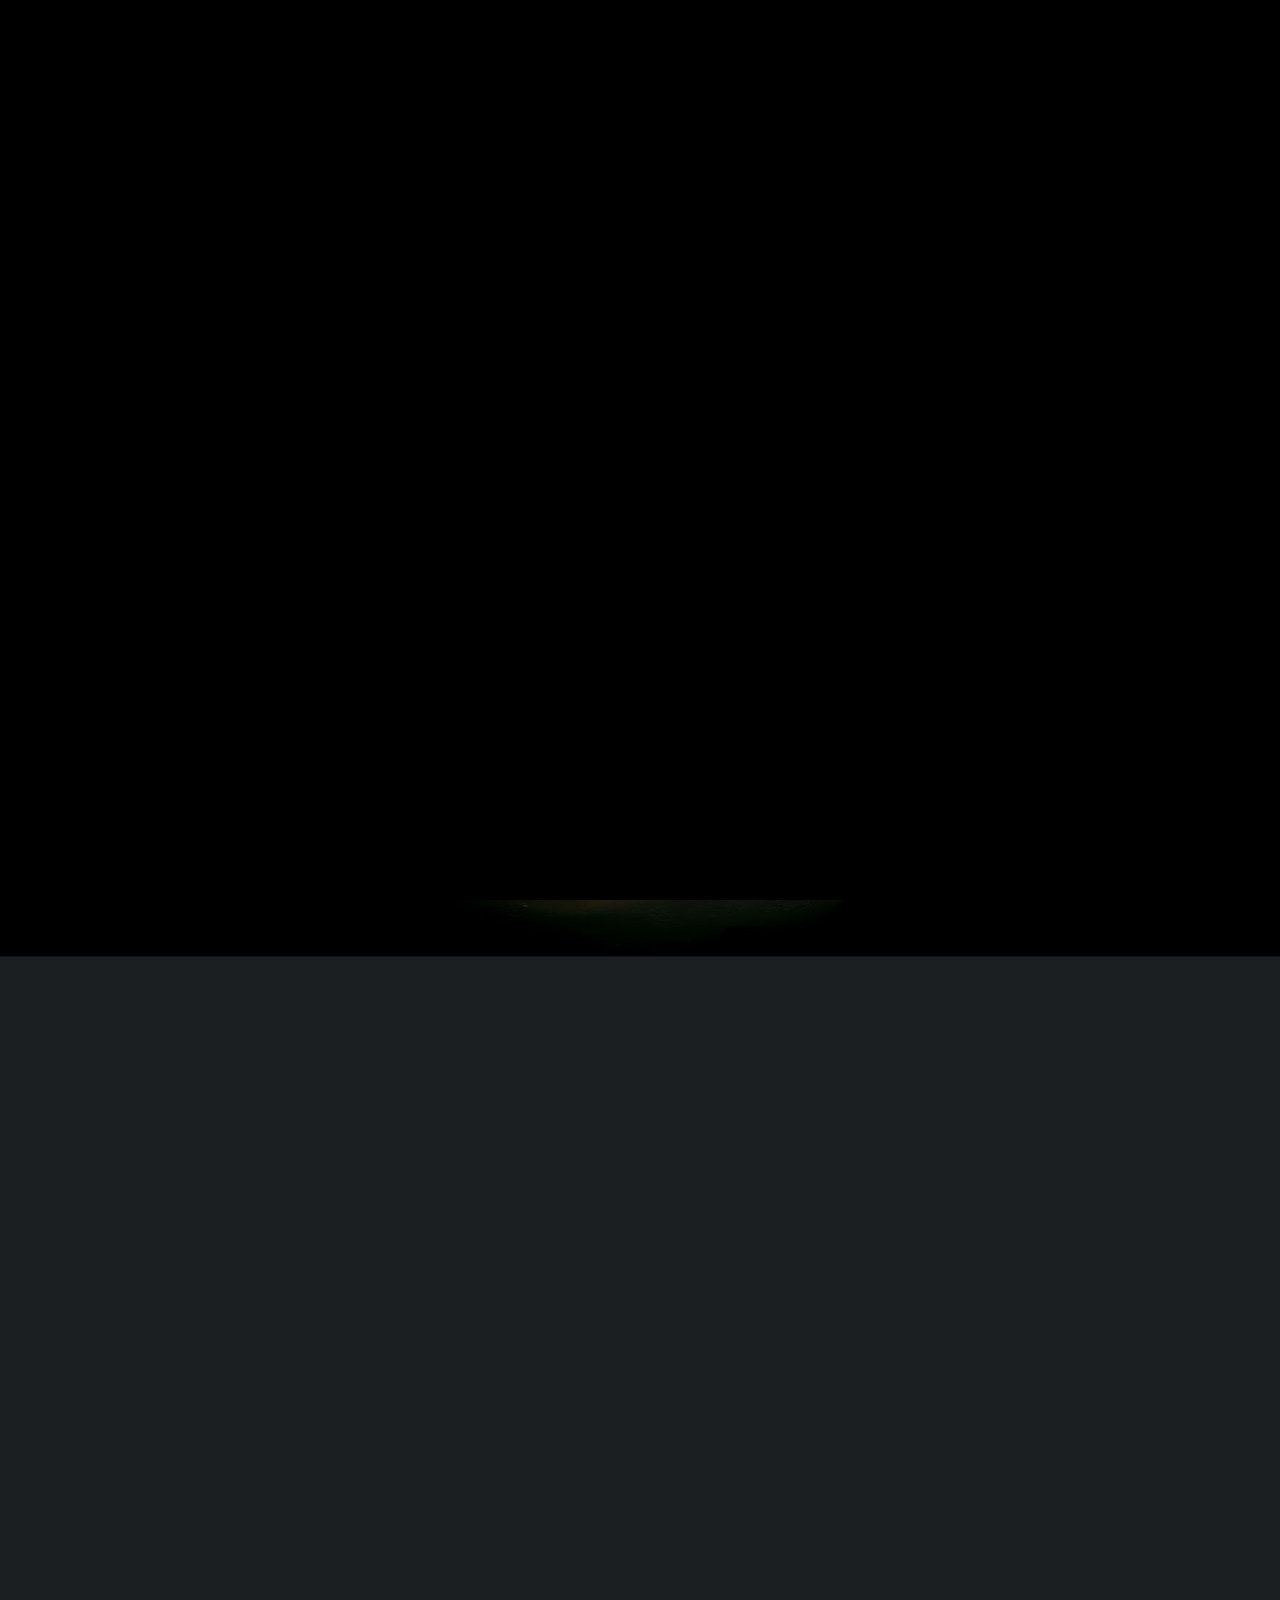
==== commit 3be0b913: "Update index.html" ====
--- a/index.html
+++ b/index.html
@@ -57,11 +57,13 @@
 							<article id="intro">
 								<h2 class="major">Intro</h2>
 								<p>UMBC B.S in Mechanical Engineering '26</p>
-								<h>Controls Engineering Interests:</h>
-								
-								<p>Spacecraft Dynamics and Control</p>
-								<p>Multi-Body Trajectory Design</p>
-								<p>Non-Linear Estimation</p>
+							<h3>Controls Engineering Interests</h3>
+<ul>
+  <li>Spacecraft Dynamics and Control</li>
+  <li>Multi-Body Trajectory Design</li>
+  <li>Non-Linear Estimation</li>
+  <li>Cross-Platform Computational Modeling</li>
+</ul>
 							</article>
 
 						<!-- Work -->
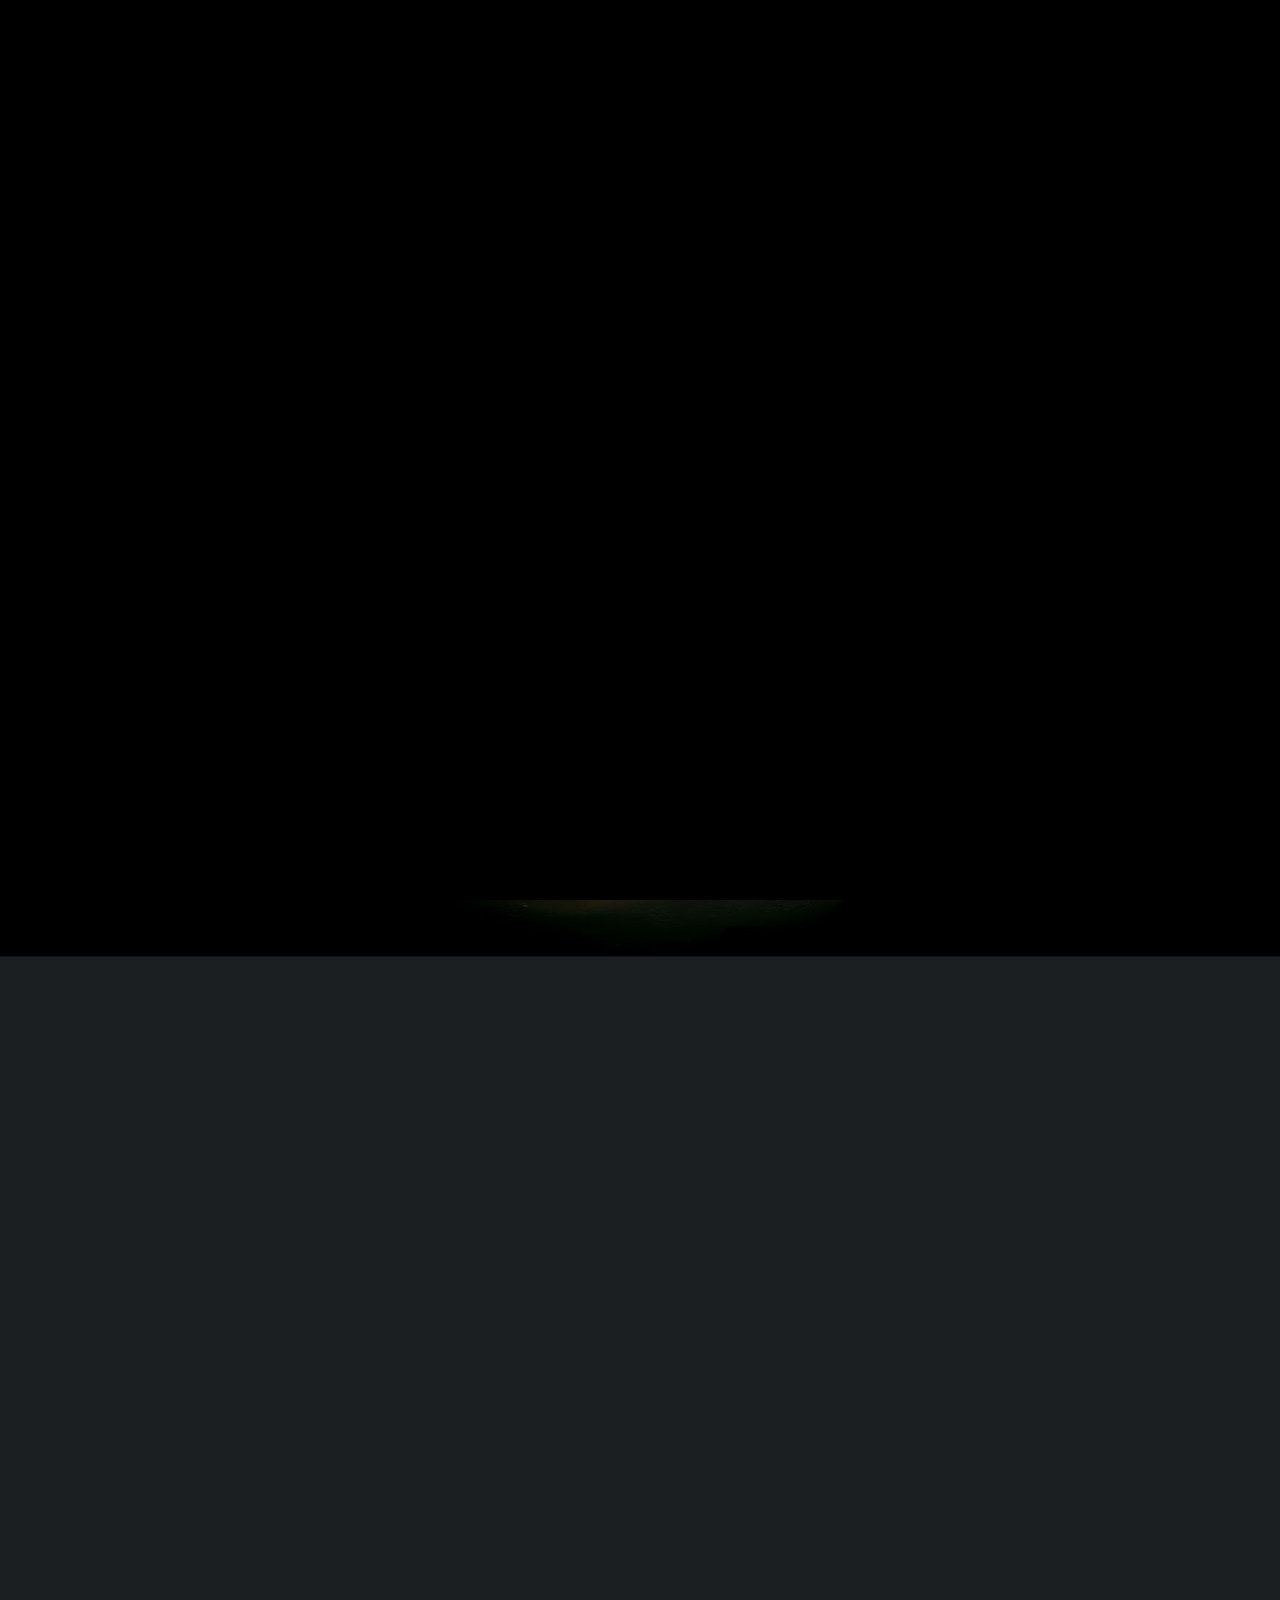
==== commit 8733e1f7: "Update index.html" ====
--- a/index.html
+++ b/index.html
@@ -100,7 +100,7 @@
 							<article id="about">
 								<h2 class="major">About</h2>
 								<span class="image main"><img src="images/image000001.jpg" alt="" /></span>
-								<p>My name is Christopher Appiah, and I am a senior Mechanical Engineering Major at the University of Maryland, Baltimore County, graduating in May 2026. I am interested in control theory and its applications, and have experience exploring autonomous systems. In 2023, I worked in the Estimation and Controls Laboratory at the University of Maryland, Baltimore County, where I analyzed the behavior of multiple pendulums incorporating design, modeling, and simulation. This involved using MATLAB and Simulink workspaces to compare and contrast error analysis across two simulation environments. I am also familiar with electronic hardware configuration and systems. In December 2024, for a Machine Design Project, I was responsible for the Programmable Logic Controller for an automated sortation machine. In my free time, I play and watch soccer, read, and watch movies.
+								<p>My name is Christopher Appiah, and I am a senior Mechanical Engineering major at the University of Maryland, Baltimore County, with an anticipated graduation date of May 2026. I have a strong interest in control theory and its applications, with experience in exploring autonomous systems. In 2023, I was involved in the Estimation and Controls Laboratory at the University of Maryland, Baltimore County, where I analyzed the behavior of multiple pendulums through design, modeling, and simulation. This project required the use of MATLAB and Simulink workspaces to conduct a comparative error analysis across two simulation environments. Additionally, I possess knowledge of electronic hardware configuration and systems. In December 2024, I served as the lead programmer on a Machine Design Project, overseeing the Programmable Logic Controller for an automated sortation machine. In my free time, I enjoy playing and watching soccer, reading, and watching films.
 </p>
 							</article>
 
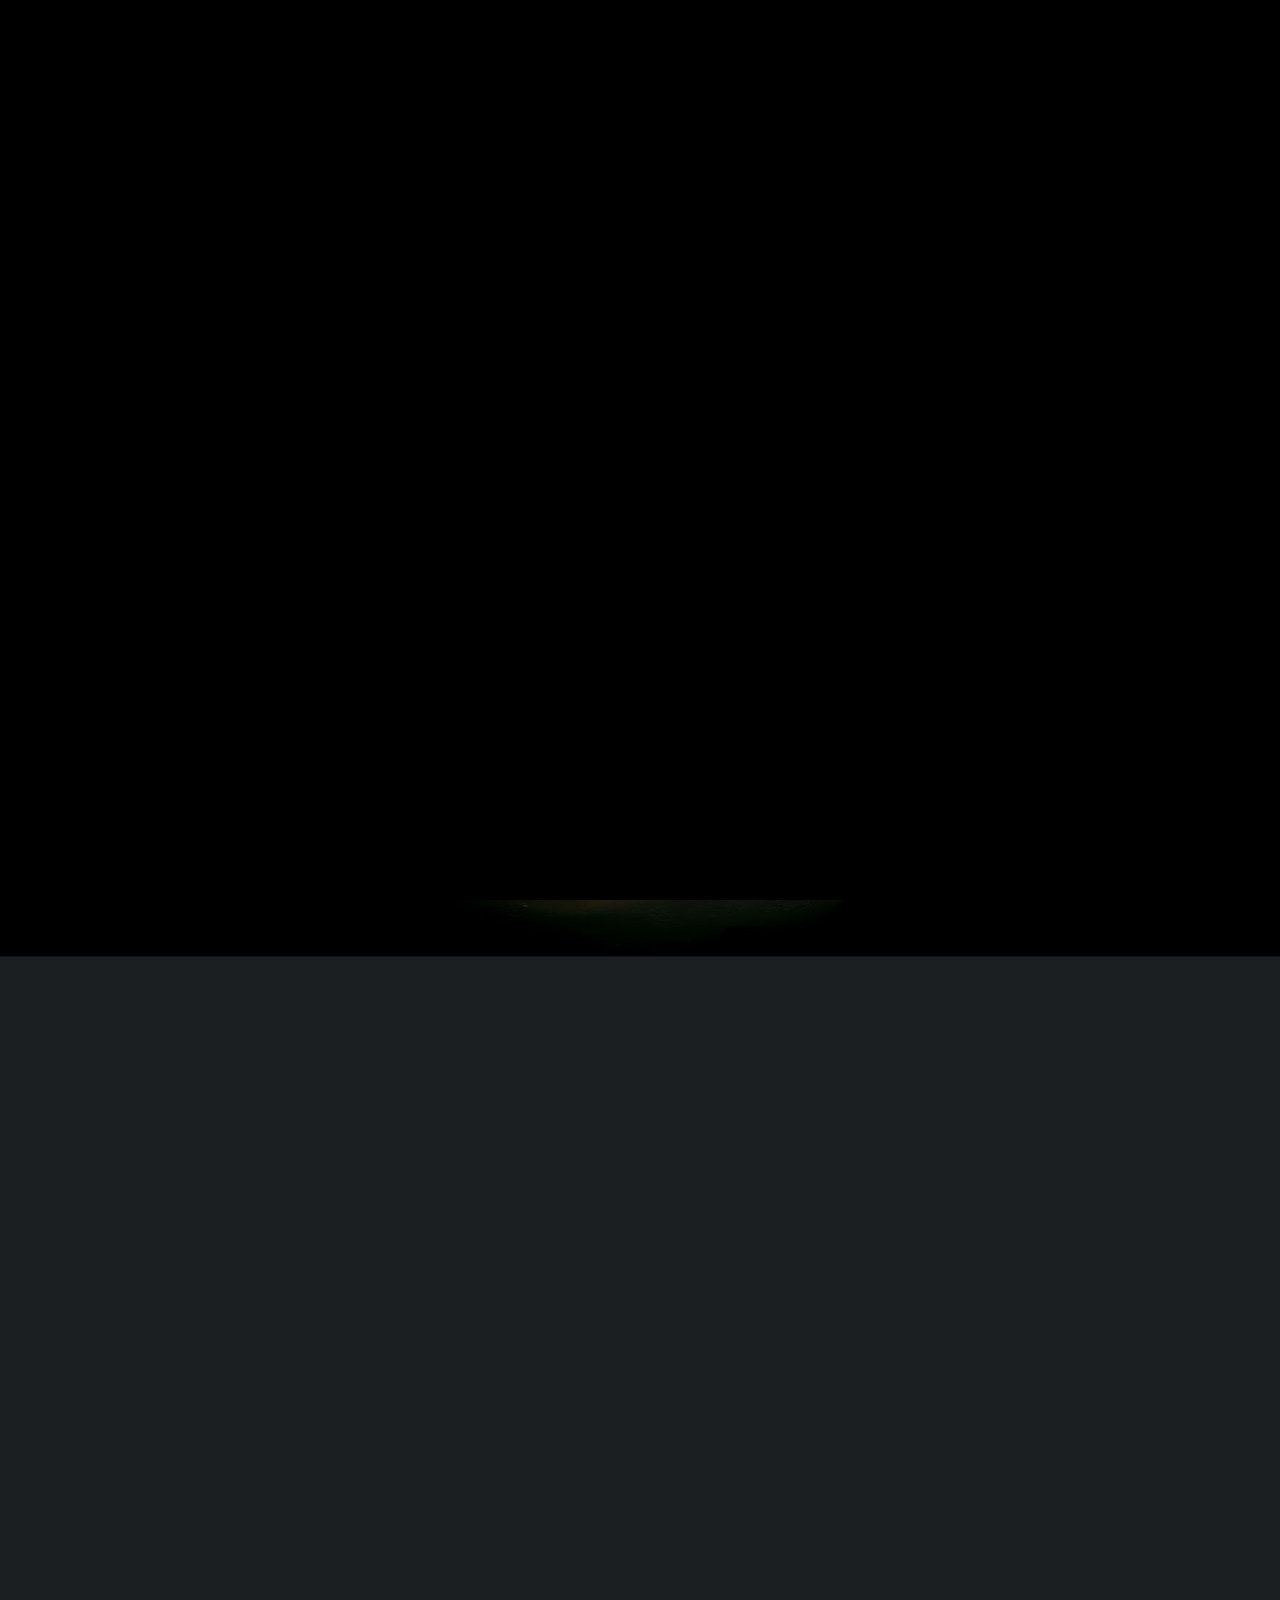
==== commit 30fbf3c4: "Update index.html" ====
--- a/index.html
+++ b/index.html
@@ -80,6 +80,10 @@
 								<a href="Pendulum.html">
     <img src="images/Pendulum.jpg" class="diagram">
 	<span class="project-caption">Pendulum Analysis Research</span>
+    </a>
+									<a href="positioncontrol.html">
+    <img src="images/Project 2 Thumbnail.jpg" class="diagram">
+	<span class="project-caption">Attitude Stabilization, Position Control and Tracking</span>
     </a>
 
 									<a href="openloop.html">
--- a/assets/css/main.css
+++ b/assets/css/main.css
@@ -1667,7 +1667,7 @@
     opacity: 1 !important; /* Ensures the image is fully visible */
 }
 
-/* Optional: If the screen is still too dark, lighten the overlay gradient */
+/* If the screen is still too dark, lighten the overlay gradient */
 #bg:before {
     background-image: radial-gradient(rgba(0, 0, 0, 0.1), rgba(0, 0, 0, 0.3)) !important;
 }
@@ -1681,10 +1681,10 @@
     margin: 1.5rem 0;
 }
 
-/* General Image Styling (Restores the 150px Cover look) */
+/* General Image Styling */
 .project-grid img {
     width: 100%;
-    height: 150px; /* Restored to your original shorter height */
+    height: 150px; /* Restored to the original shorter height */
     object-fit: cover; /* Sortation Machine hits the borders perfectly */
     background-color: #ffffff;
     padding: 0; 
@@ -1694,7 +1694,7 @@
     display: block;
 }
 
-/* Diagram Override (Restores the contained look for specific images) */
+/* Diagram Override  */
 .project-grid img.diagram {
     object-fit: contain !important;
     padding: 10px !important; /* Gives breathing room inside the white */
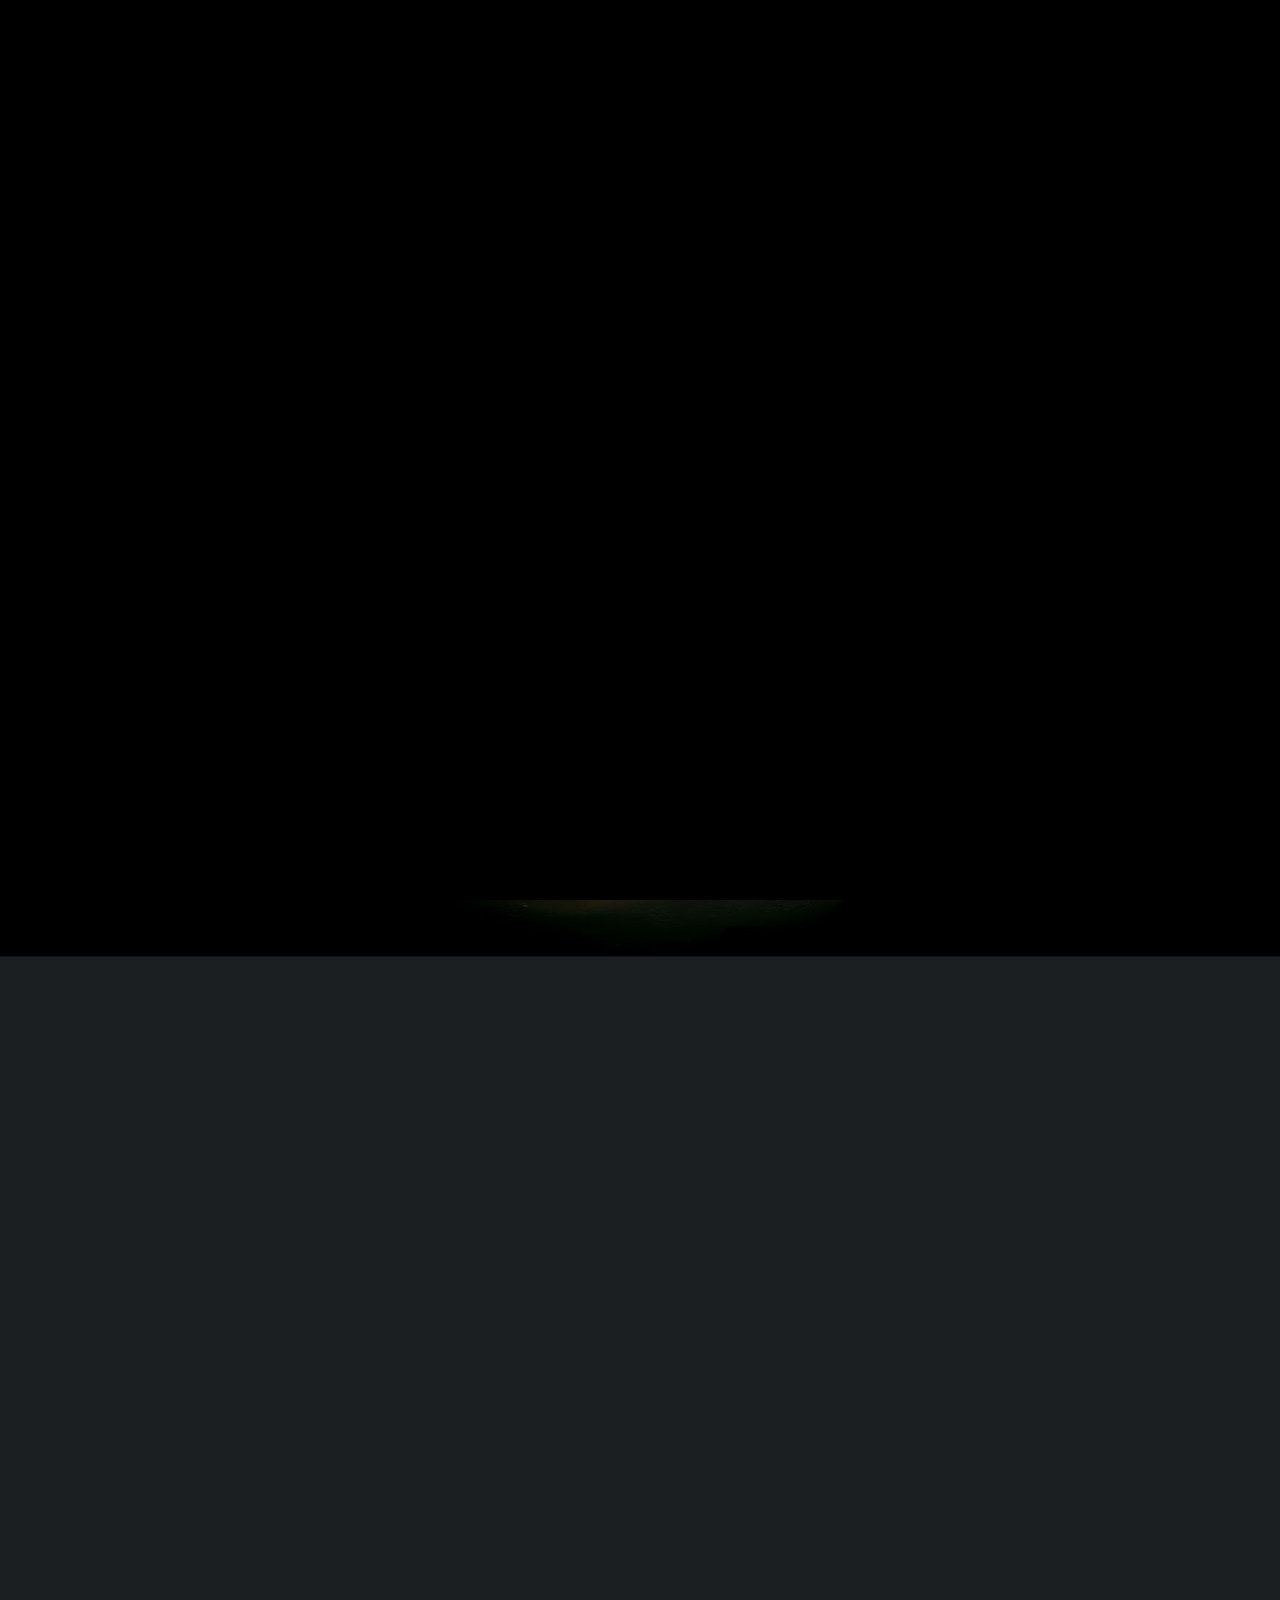
==== commit b971ecc1: "Update print statement from 'Hello' to 'Goodbye'" ====
--- a/index.html
+++ b/index.html
@@ -81,8 +81,12 @@
     <img src="images/Pendulum.jpg" class="diagram">
 	<span class="project-caption">Pendulum Analysis Research</span>
     </a>
-									<a href="positioncontrol.html">
-    <img src="images/Project 2 Thumbnail.jpg" class="diagram">
+									<a href="positioncntrl.html">
+    <img src="images/Project 2 Thumbnail.png" class="diagram">
+	<span class="project-caption">Attitude Stabilization, Position Control and Tracking</span>
+    </a>
+									<a href="gentrack.html">
+    <img src="images/Hilbert Curve Reference.png" class="diagram">
 	<span class="project-caption">Attitude Stabilization, Position Control and Tracking</span>
     </a>
 
--- a/assets/css/main.css
+++ b/assets/css/main.css
@@ -1719,3 +1719,25 @@
     color: #ffffff;
     line-height: 1.3;
 }
+
+/* Fix for the overflowing Project Title */
+#main article h2.major {
+    width: 100%;
+    white-space: normal;      /* Allows text to wrap to a new line */
+    overflow-wrap: break-word; /* Prevents long words from breaking the layout */
+    line-height: 1.5;         /* Adds space between lines when wrapped */
+    margin-bottom: 2rem;      /* Keeps spacing consistent */
+}
+
+/* Adjustments for Mobile Screens */
+@media screen and (max-width: 736px) {
+    #main article {
+        padding: 3.5rem 1.5rem 1rem 1.5rem !important; /* Reduces side padding */
+    }
+
+    #main article h2.major {
+        font-size: 1.25rem;    /* Shrinks font slightly for small screens */
+        letter-spacing: 0.15rem; /* Reduces letter spacing to save horizontal space */
+    }
+}
+
